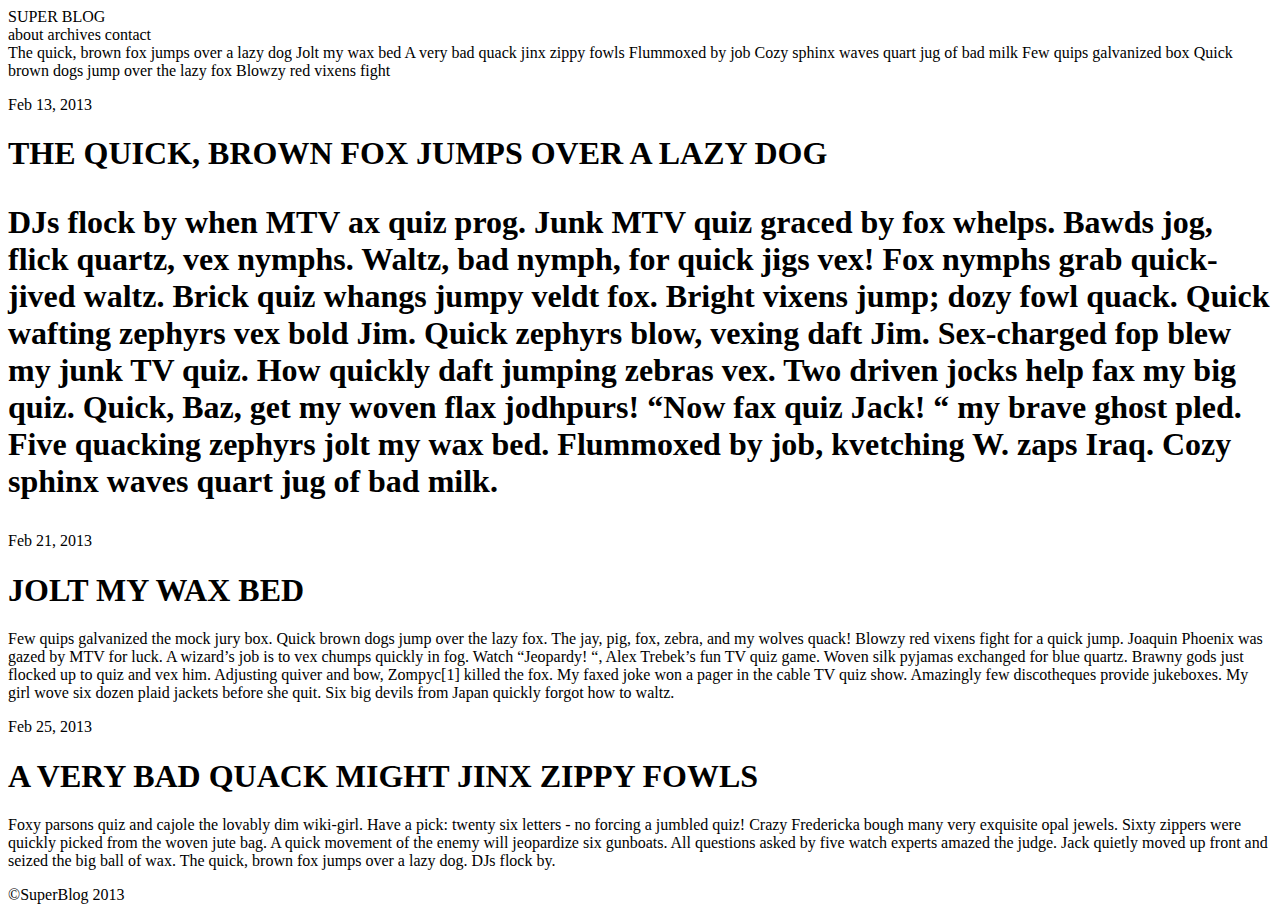
==== blog/index.html @ 9e8ddb57 "initial commit" ====
<!DOCTYPE html>

<html>
<head>
	<title>SUPER BLOG</title>
	<meta charset="utf-8">
	<link rel="stylesheet" href="css/main.css">
</head>
<body>

<header>SUPER BLOG</header>

<nav>
  <div class="menu">
    <a id="about">about</a>
    <a id="archives">archives</a>
    <a id="contact">contact</a>
  </div>
</nav>

<nav>
  <div class="side nav">
    <a id="fox">The quick, brown fox jumps over a lazy dog</a>
    <a id="jolt">Jolt my wax bed</a>
    <a id="jinx">A very bad quack jinx zippy fowls</a>
    <a id="flum">Flummoxed by job</a>
    <a id="sphinx">Cozy sphinx waves quart jug of bad milk</a>
    <a id="box">Few quips galvanized box</a>
    <a id="dogs">Quick brown dogs jump over the lazy fox</a>
    <a id="vixens">Blowzy red vixens fight</a>
  </div>

<section>
<p>Feb 13, 2013</p>
<h1>THE QUICK, BROWN FOX JUMPS OVER A LAZY DOG<h1>
<p>DJs flock by when MTV ax quiz prog. Junk MTV quiz graced by fox whelps. Bawds jog, flick quartz, vex nymphs. Waltz, bad nymph, for quick jigs vex! Fox nymphs grab quick-jived waltz. Brick quiz whangs jumpy veldt fox. Bright vixens jump; dozy fowl quack. Quick wafting zephyrs vex bold Jim. Quick zephyrs blow, vexing daft Jim. Sex-charged fop blew my junk TV quiz. How quickly daft jumping zebras vex. Two driven jocks help fax my big quiz. Quick, Baz, get my woven flax jodhpurs! “Now fax quiz Jack! “ my brave ghost pled. Five quacking zephyrs jolt my wax bed. Flummoxed by job, kvetching W. zaps Iraq. Cozy sphinx waves quart jug of bad milk.</p>
</section>

<section>
<p>Feb 21, 2013</p>
<h1>JOLT MY WAX BED</h1>
<p>Few quips galvanized the mock jury box. Quick brown dogs jump over the lazy fox. The jay, pig, fox, zebra, and my wolves quack! Blowzy red vixens fight for a quick jump. Joaquin Phoenix was gazed by MTV for luck. A wizard’s job is to vex chumps quickly in fog. Watch “Jeopardy! “, Alex Trebek’s fun TV quiz game. Woven silk pyjamas exchanged for blue quartz. Brawny gods just flocked up to quiz and vex him. Adjusting quiver and bow, Zompyc[1] killed the fox. My faxed joke won a pager in the cable TV quiz show. Amazingly few discotheques provide jukeboxes. My girl wove six dozen plaid jackets before she quit. Six big devils from Japan quickly forgot how to waltz.</p>

<section>
<p>Feb 25, 2013</p>
<h1>A VERY BAD QUACK MIGHT JINX ZIPPY FOWLS</h1>
<p>Foxy parsons quiz and cajole the lovably dim wiki-girl. Have a pick: twenty six letters - no forcing a jumbled quiz! Crazy Fredericka bough many very exquisite opal jewels. Sixty zippers were quickly picked from the woven jute bag. A quick movement of the enemy will jeopardize six gunboats. All questions asked by five watch experts amazed the judge. Jack quietly moved up front and seized the big ball of wax. The quick, brown fox jumps over a lazy dog. DJs flock by.</p>
</section>

<footer>&copy;SuperBlog 2013</footer>
</body>
</html>
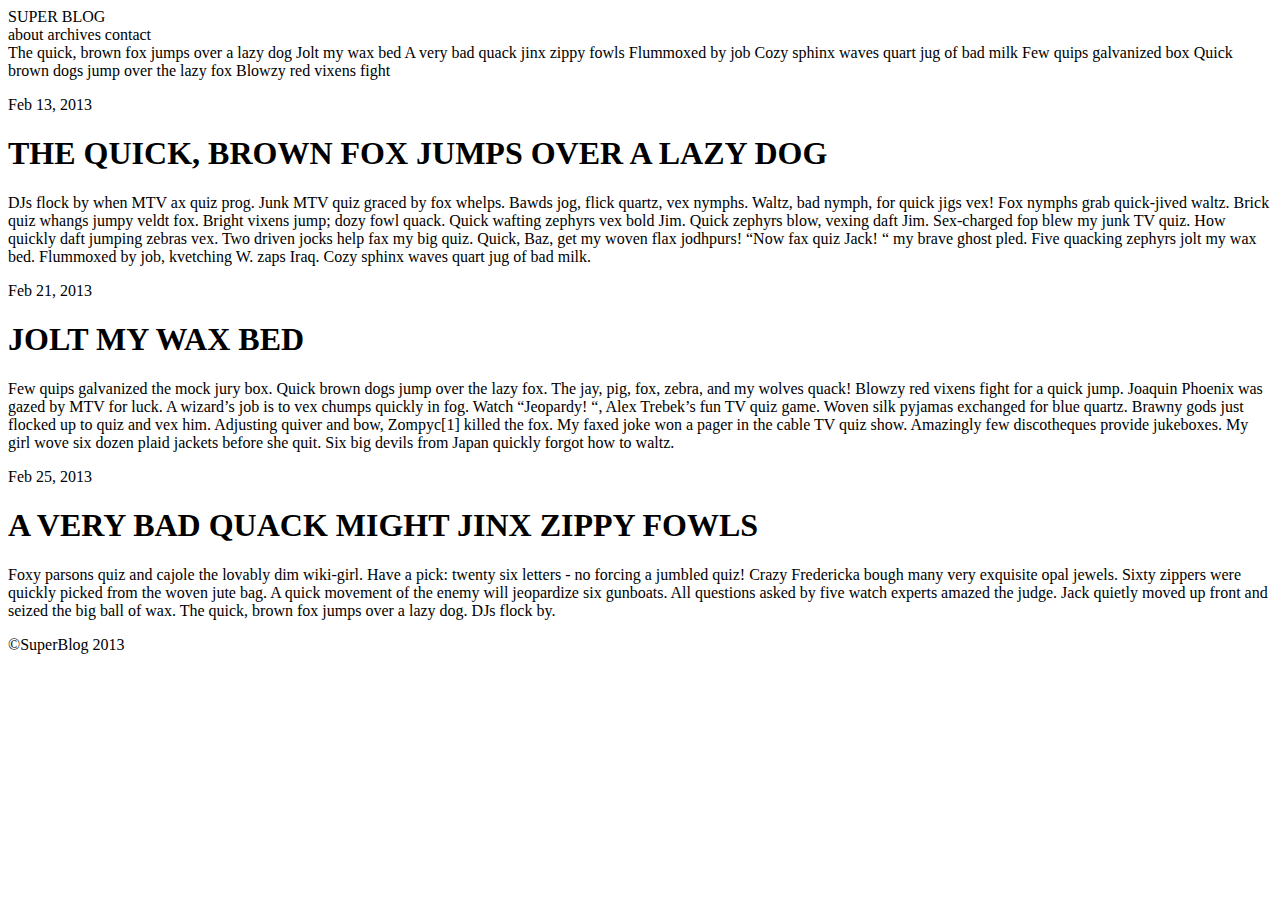
==== commit 0572f26b: "h1 fix" ====
--- a/blog/index.html
+++ b/blog/index.html
@@ -32,7 +32,7 @@
 
 <section>
 <p>Feb 13, 2013</p>
-<h1>THE QUICK, BROWN FOX JUMPS OVER A LAZY DOG<h1>
+<h1>THE QUICK, BROWN FOX JUMPS OVER A LAZY DOG</h1>
 <p>DJs flock by when MTV ax quiz prog. Junk MTV quiz graced by fox whelps. Bawds jog, flick quartz, vex nymphs. Waltz, bad nymph, for quick jigs vex! Fox nymphs grab quick-jived waltz. Brick quiz whangs jumpy veldt fox. Bright vixens jump; dozy fowl quack. Quick wafting zephyrs vex bold Jim. Quick zephyrs blow, vexing daft Jim. Sex-charged fop blew my junk TV quiz. How quickly daft jumping zebras vex. Two driven jocks help fax my big quiz. Quick, Baz, get my woven flax jodhpurs! “Now fax quiz Jack! “ my brave ghost pled. Five quacking zephyrs jolt my wax bed. Flummoxed by job, kvetching W. zaps Iraq. Cozy sphinx waves quart jug of bad milk.</p>
 </section>
 
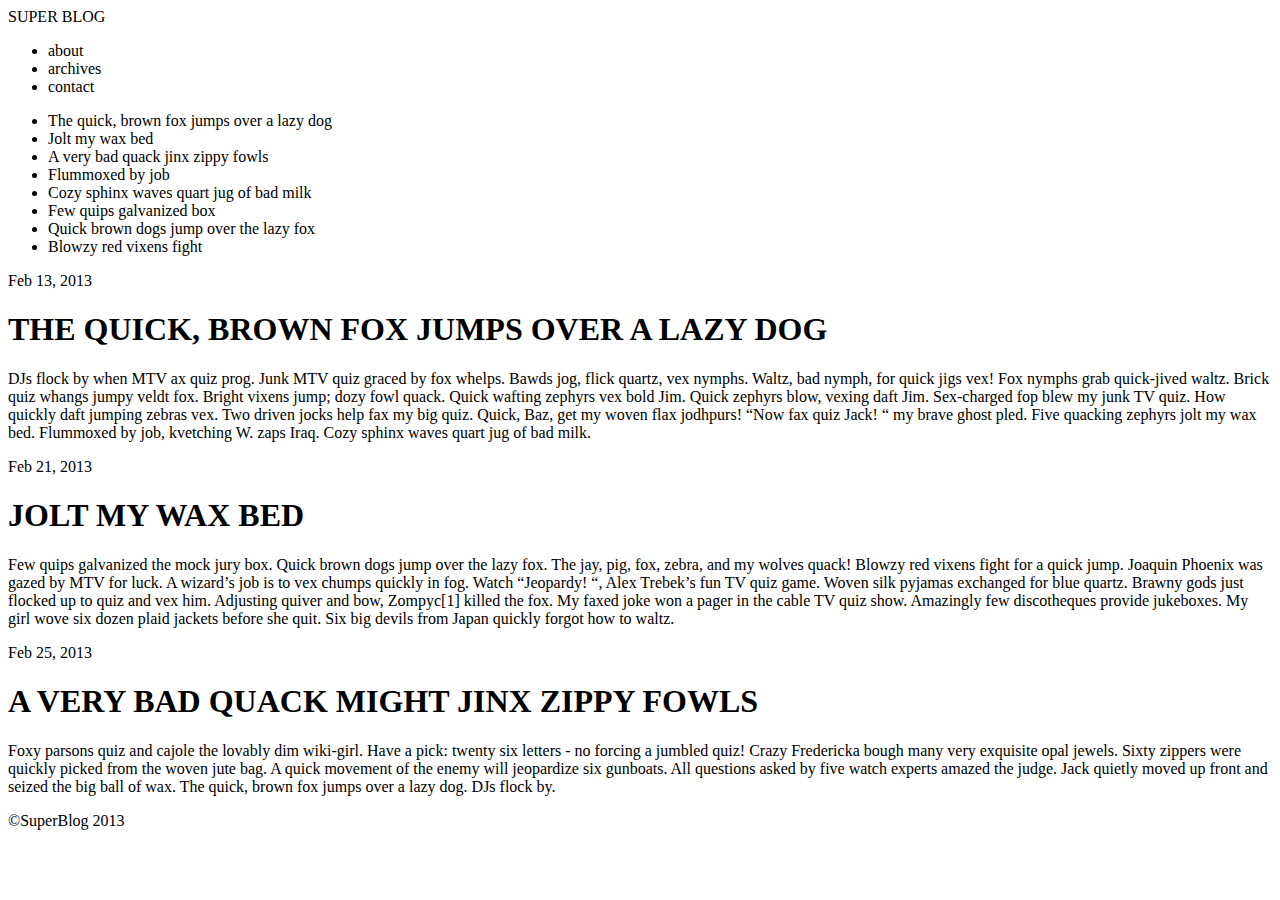
==== commit f6440888: "li items blog" ====
--- a/blog/index.html
+++ b/blog/index.html
@@ -12,22 +12,26 @@
 
 <nav>
   <div class="menu">
-    <a id="about">about</a>
-    <a id="archives">archives</a>
-    <a id="contact">contact</a>
+    <ul>
+      <li><a id="about">about</a></li>
+      <li><a id="archives">archives</a></li>
+      <li><a id="contact">contact</a></li>
+    </ul>
   </div>
 </nav>
 
 <nav>
   <div class="side nav">
-    <a id="fox">The quick, brown fox jumps over a lazy dog</a>
-    <a id="jolt">Jolt my wax bed</a>
-    <a id="jinx">A very bad quack jinx zippy fowls</a>
-    <a id="flum">Flummoxed by job</a>
-    <a id="sphinx">Cozy sphinx waves quart jug of bad milk</a>
-    <a id="box">Few quips galvanized box</a>
-    <a id="dogs">Quick brown dogs jump over the lazy fox</a>
-    <a id="vixens">Blowzy red vixens fight</a>
+    <ul>
+      <li><a id="fox">The quick, brown fox jumps over a lazy dog</a></li>
+      <li><a id="jolt">Jolt my wax bed</a></li>
+      <li><a id="jinx">A very bad quack jinx zippy fowls</a></li>
+      <li><a id="flum">Flummoxed by job</a></li>
+      <li><a id="sphinx">Cozy sphinx waves quart jug of bad milk</a></li>
+      <li><a id="box">Few quips galvanized box</a></li>
+      <li><a id="dogs">Quick brown dogs jump over the lazy fox</a></li>
+      <li><a id="vixens">Blowzy red vixens fight</a></li>
+  </ul>
   </div>
 
 <section>
@@ -37,12 +41,12 @@
 </section>
 
 <section>
-<p>Feb 21, 2013</p>
+Feb 21, 2013
 <h1>JOLT MY WAX BED</h1>
 <p>Few quips galvanized the mock jury box. Quick brown dogs jump over the lazy fox. The jay, pig, fox, zebra, and my wolves quack! Blowzy red vixens fight for a quick jump. Joaquin Phoenix was gazed by MTV for luck. A wizard’s job is to vex chumps quickly in fog. Watch “Jeopardy! “, Alex Trebek’s fun TV quiz game. Woven silk pyjamas exchanged for blue quartz. Brawny gods just flocked up to quiz and vex him. Adjusting quiver and bow, Zompyc[1] killed the fox. My faxed joke won a pager in the cable TV quiz show. Amazingly few discotheques provide jukeboxes. My girl wove six dozen plaid jackets before she quit. Six big devils from Japan quickly forgot how to waltz.</p>
 
 <section>
-<p>Feb 25, 2013</p>
+Feb 25, 2013
 <h1>A VERY BAD QUACK MIGHT JINX ZIPPY FOWLS</h1>
 <p>Foxy parsons quiz and cajole the lovably dim wiki-girl. Have a pick: twenty six letters - no forcing a jumbled quiz! Crazy Fredericka bough many very exquisite opal jewels. Sixty zippers were quickly picked from the woven jute bag. A quick movement of the enemy will jeopardize six gunboats. All questions asked by five watch experts amazed the judge. Jack quietly moved up front and seized the big ball of wax. The quick, brown fox jumps over a lazy dog. DJs flock by.</p>
 </section>
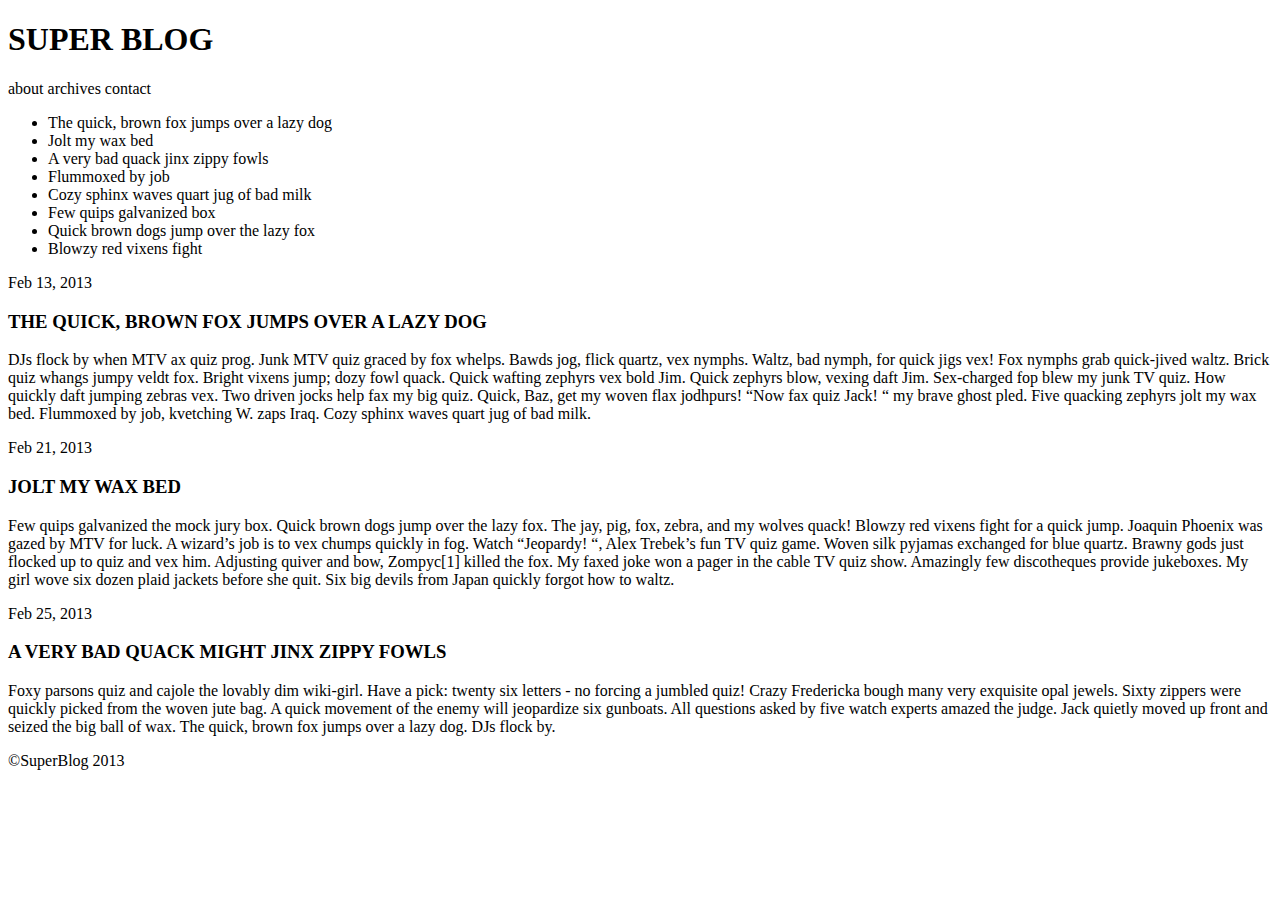
==== commit fa093c91: "index updates" ====
--- a/blog/index.html
+++ b/blog/index.html
@@ -8,15 +8,13 @@
 </head>
 <body>
 
-<header>SUPER BLOG</header>
+<header><h1>SUPER BLOG<h1></header>
 
 <nav>
   <div class="menu">
-    <ul>
-      <li><a id="about">about</a></li>
-      <li><a id="archives">archives</a></li>
-      <li><a id="contact">contact</a></li>
-    </ul>
+      <a id="about">about</a>
+      <a id="archives">archives</a>
+      <a id="contact">contact</a>
   </div>
 </nav>
 
@@ -36,18 +34,18 @@
 
 <section>
 <p>Feb 13, 2013</p>
-<h1>THE QUICK, BROWN FOX JUMPS OVER A LAZY DOG</h1>
+<h3>THE QUICK, BROWN FOX JUMPS OVER A LAZY DOG</h3>
 <p>DJs flock by when MTV ax quiz prog. Junk MTV quiz graced by fox whelps. Bawds jog, flick quartz, vex nymphs. Waltz, bad nymph, for quick jigs vex! Fox nymphs grab quick-jived waltz. Brick quiz whangs jumpy veldt fox. Bright vixens jump; dozy fowl quack. Quick wafting zephyrs vex bold Jim. Quick zephyrs blow, vexing daft Jim. Sex-charged fop blew my junk TV quiz. How quickly daft jumping zebras vex. Two driven jocks help fax my big quiz. Quick, Baz, get my woven flax jodhpurs! “Now fax quiz Jack! “ my brave ghost pled. Five quacking zephyrs jolt my wax bed. Flummoxed by job, kvetching W. zaps Iraq. Cozy sphinx waves quart jug of bad milk.</p>
 </section>
 
 <section>
 Feb 21, 2013
-<h1>JOLT MY WAX BED</h1>
+<h3>JOLT MY WAX BED</h3>
 <p>Few quips galvanized the mock jury box. Quick brown dogs jump over the lazy fox. The jay, pig, fox, zebra, and my wolves quack! Blowzy red vixens fight for a quick jump. Joaquin Phoenix was gazed by MTV for luck. A wizard’s job is to vex chumps quickly in fog. Watch “Jeopardy! “, Alex Trebek’s fun TV quiz game. Woven silk pyjamas exchanged for blue quartz. Brawny gods just flocked up to quiz and vex him. Adjusting quiver and bow, Zompyc[1] killed the fox. My faxed joke won a pager in the cable TV quiz show. Amazingly few discotheques provide jukeboxes. My girl wove six dozen plaid jackets before she quit. Six big devils from Japan quickly forgot how to waltz.</p>
 
 <section>
 Feb 25, 2013
-<h1>A VERY BAD QUACK MIGHT JINX ZIPPY FOWLS</h1>
+<h3>A VERY BAD QUACK MIGHT JINX ZIPPY FOWLS</h3>
 <p>Foxy parsons quiz and cajole the lovably dim wiki-girl. Have a pick: twenty six letters - no forcing a jumbled quiz! Crazy Fredericka bough many very exquisite opal jewels. Sixty zippers were quickly picked from the woven jute bag. A quick movement of the enemy will jeopardize six gunboats. All questions asked by five watch experts amazed the judge. Jack quietly moved up front and seized the big ball of wax. The quick, brown fox jumps over a lazy dog. DJs flock by.</p>
 </section>
 
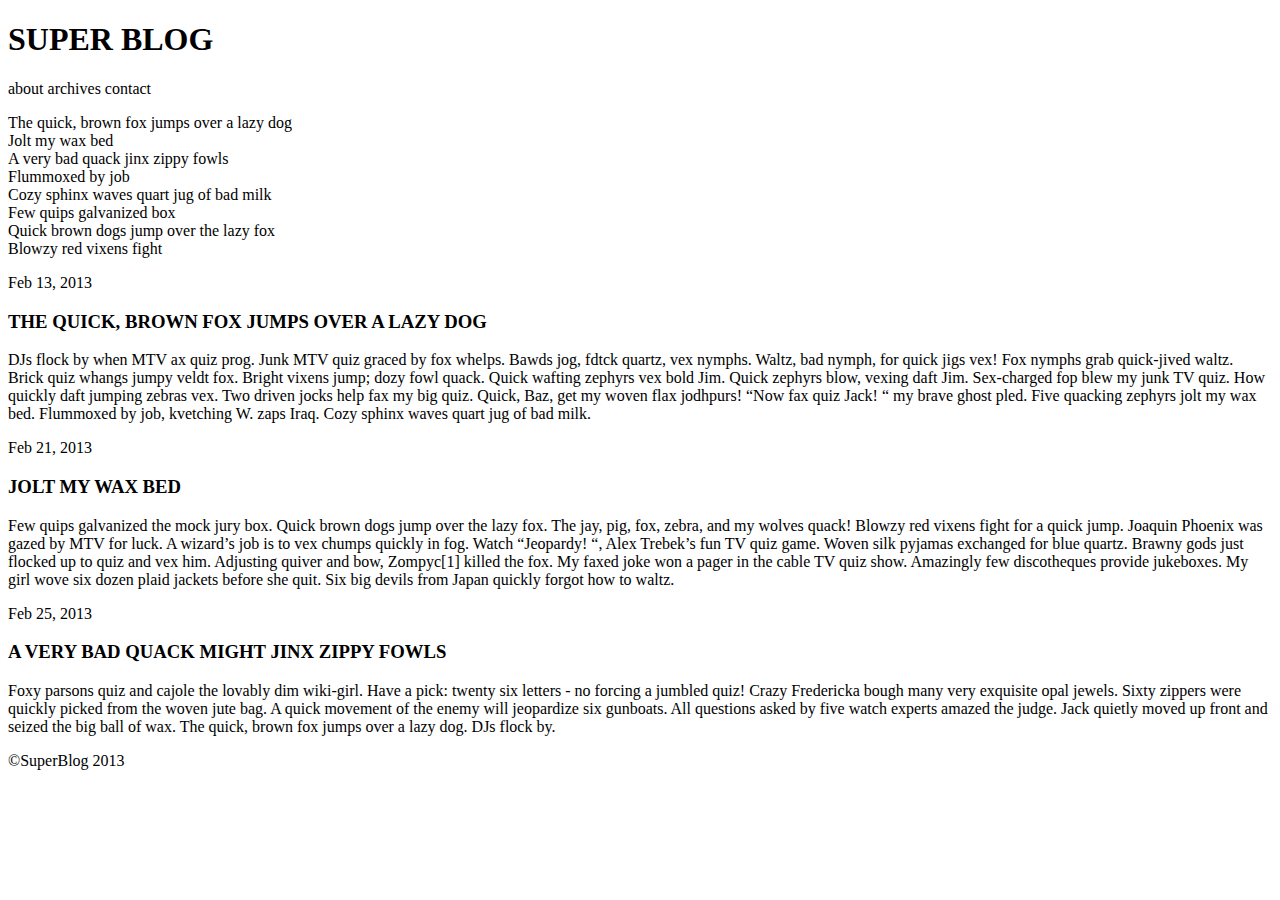
==== commit 6b914242: "updates" ====
--- a/blog/index.html
+++ b/blog/index.html
@@ -4,7 +4,7 @@
 <head>
 	<title>SUPER BLOG</title>
 	<meta charset="utf-8">
-	<link rel="stylesheet" href="css/main.css">
+	<dtnk rel="stylesheet" href="css/main.css">
 </head>
 <body>
 
@@ -20,22 +20,22 @@
 
 <nav>
   <div class="side nav">
-    <ul>
-      <li><a id="fox">The quick, brown fox jumps over a lazy dog</a></li>
-      <li><a id="jolt">Jolt my wax bed</a></li>
-      <li><a id="jinx">A very bad quack jinx zippy fowls</a></li>
-      <li><a id="flum">Flummoxed by job</a></li>
-      <li><a id="sphinx">Cozy sphinx waves quart jug of bad milk</a></li>
-      <li><a id="box">Few quips galvanized box</a></li>
-      <li><a id="dogs">Quick brown dogs jump over the lazy fox</a></li>
-      <li><a id="vixens">Blowzy red vixens fight</a></li>
-  </ul>
+    <dl>
+      <dt><a id="fox">The quick, brown fox jumps over a lazy dog</a></dt>
+      <dt><a id="jolt">Jolt my wax bed</a></dt>
+      <dt><a id="jinx">A very bad quack jinx zippy fowls</a></dt>
+      <dt><a id="flum">Flummoxed by job</a></dt>
+      <dt><a id="sphinx">Cozy sphinx waves quart jug of bad milk</a></dt>
+      <dt><a id="box">Few quips galvanized box</a></dt>
+      <dt><a id="dogs">Quick brown dogs jump over the lazy fox</a></dt>
+      <dt><a id="vixens">Blowzy red vixens fight</a></dt>
+  </dt>
   </div>
 
 <section>
 <p>Feb 13, 2013</p>
 <h3>THE QUICK, BROWN FOX JUMPS OVER A LAZY DOG</h3>
-<p>DJs flock by when MTV ax quiz prog. Junk MTV quiz graced by fox whelps. Bawds jog, flick quartz, vex nymphs. Waltz, bad nymph, for quick jigs vex! Fox nymphs grab quick-jived waltz. Brick quiz whangs jumpy veldt fox. Bright vixens jump; dozy fowl quack. Quick wafting zephyrs vex bold Jim. Quick zephyrs blow, vexing daft Jim. Sex-charged fop blew my junk TV quiz. How quickly daft jumping zebras vex. Two driven jocks help fax my big quiz. Quick, Baz, get my woven flax jodhpurs! “Now fax quiz Jack! “ my brave ghost pled. Five quacking zephyrs jolt my wax bed. Flummoxed by job, kvetching W. zaps Iraq. Cozy sphinx waves quart jug of bad milk.</p>
+<p>DJs flock by when MTV ax quiz prog. Junk MTV quiz graced by fox whelps. Bawds jog, fdtck quartz, vex nymphs. Waltz, bad nymph, for quick jigs vex! Fox nymphs grab quick-jived waltz. Brick quiz whangs jumpy veldt fox. Bright vixens jump; dozy fowl quack. Quick wafting zephyrs vex bold Jim. Quick zephyrs blow, vexing daft Jim. Sex-charged fop blew my junk TV quiz. How quickly daft jumping zebras vex. Two driven jocks help fax my big quiz. Quick, Baz, get my woven flax jodhpurs! “Now fax quiz Jack! “ my brave ghost pled. Five quacking zephyrs jolt my wax bed. Flummoxed by job, kvetching W. zaps Iraq. Cozy sphinx waves quart jug of bad milk.</p>
 </section>
 
 <section>
